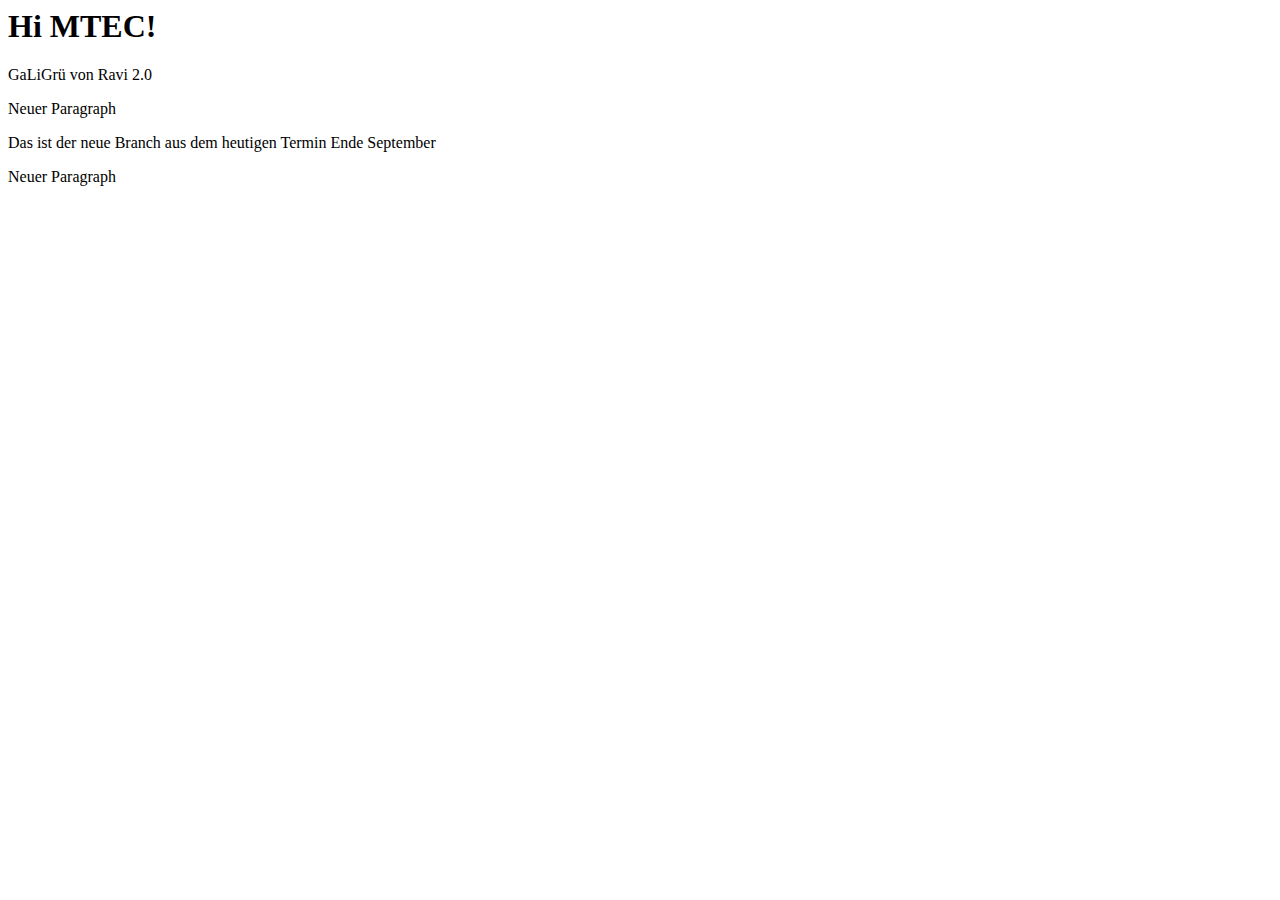
==== index.html @ e0a76511 "Merge branch 'main' into 25092023" ====
<html>
  <body>
    <h1>Hi MTEC!</h1>
    <p>GaLiGrü von Ravi 2.0</p>
    <p>Neuer Paragraph</p>
    
    <p>Das ist der neue Branch aus dem heutigen Termin Ende September</p>

    <p>Neuer Paragraph</p>

  </body>
</html>
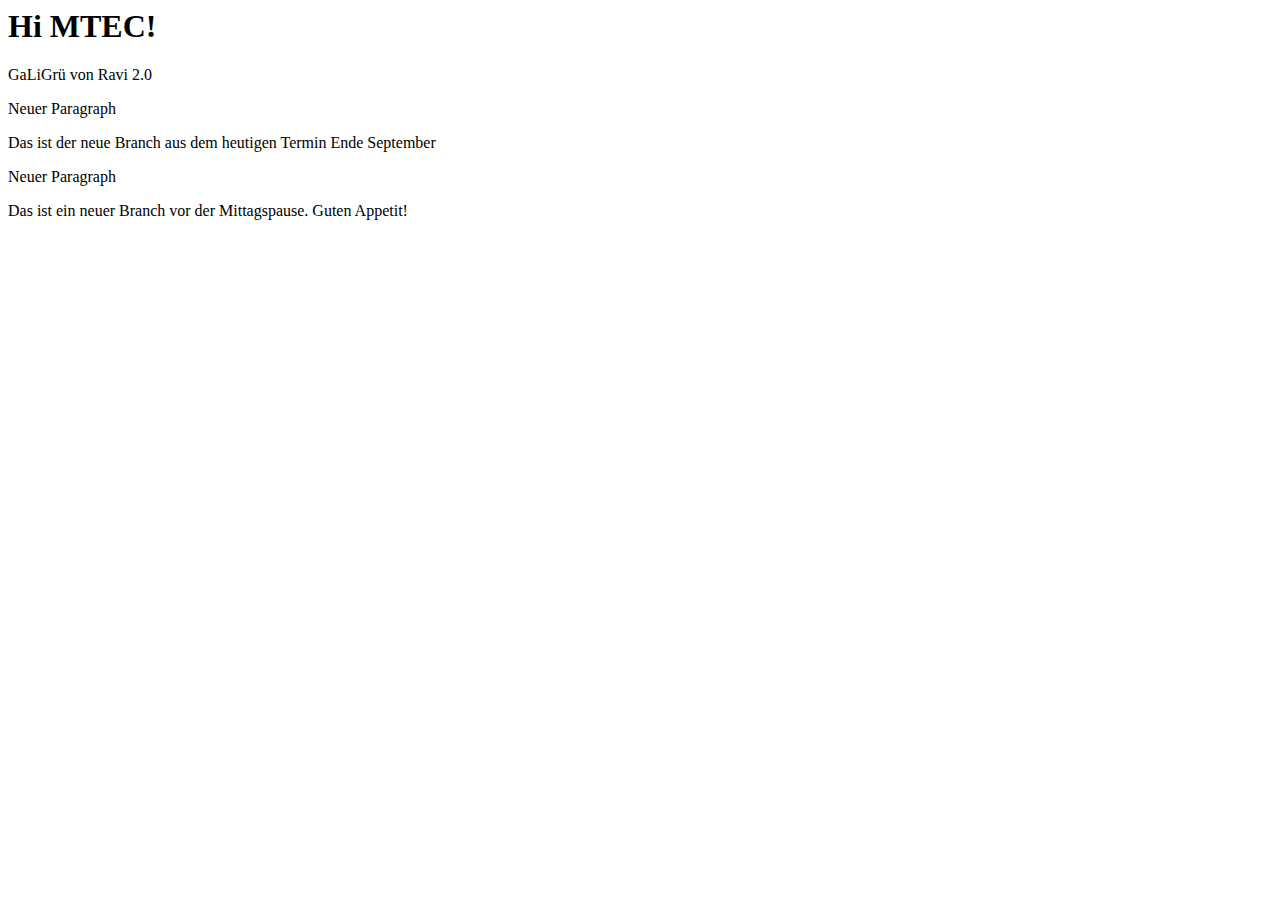
==== commit d9acca06: "add guten appetit" ====
--- a/index.html
+++ b/index.html
@@ -3,10 +3,11 @@
     <h1>Hi MTEC!</h1>
     <p>GaLiGrü von Ravi 2.0</p>
     <p>Neuer Paragraph</p>
-    
+
     <p>Das ist der neue Branch aus dem heutigen Termin Ende September</p>
 
     <p>Neuer Paragraph</p>
 
+    <p>Das ist ein neuer Branch vor der Mittagspause. Guten Appetit!</p>
   </body>
 </html>
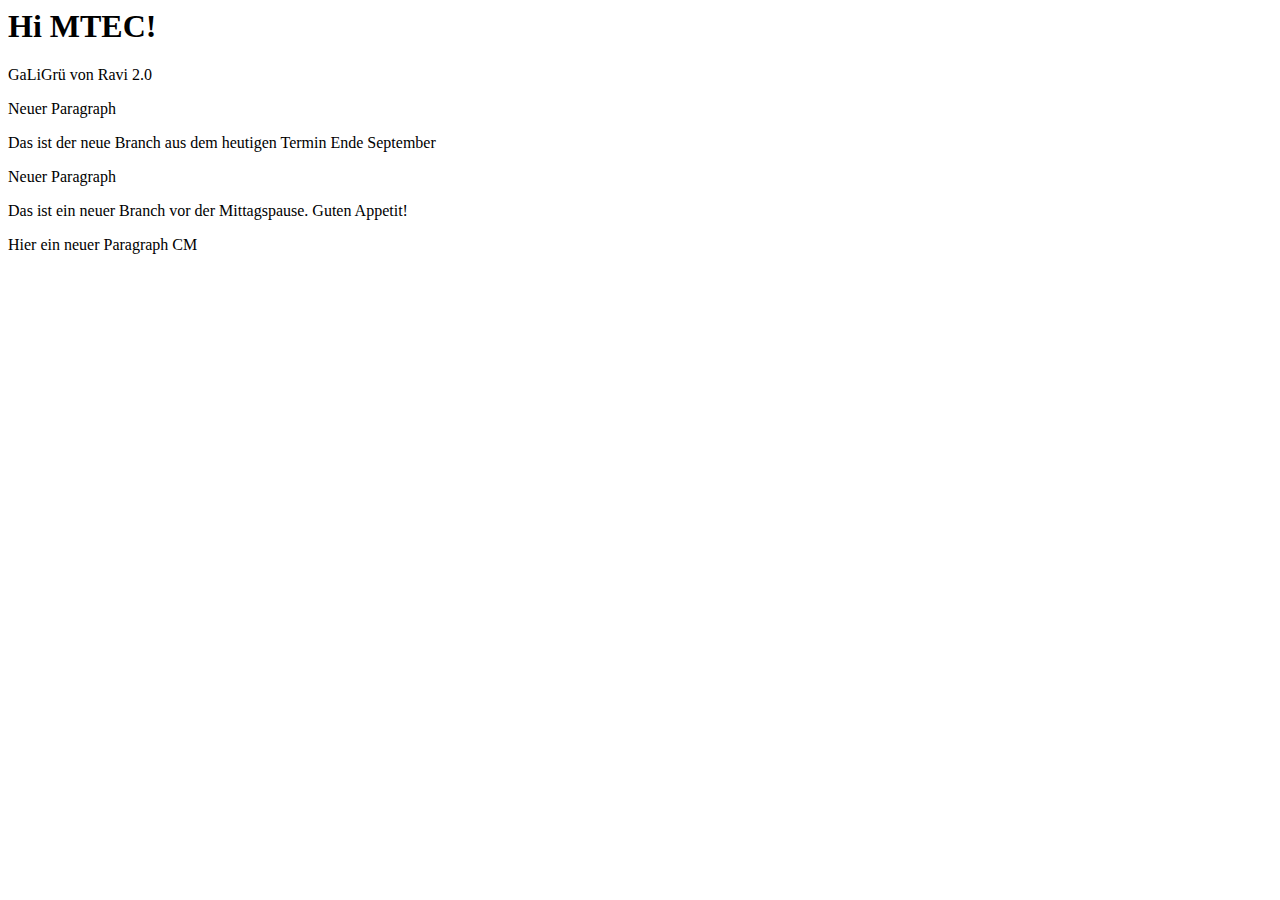
==== commit 7fb6cdd1: "added paragraph" ====
--- a/index.html
+++ b/index.html
@@ -9,5 +9,7 @@
     <p>Neuer Paragraph</p>
 
     <p>Das ist ein neuer Branch vor der Mittagspause. Guten Appetit!</p>
+
+    <p>Hier ein neuer Paragraph CM</p>
   </body>
 </html>
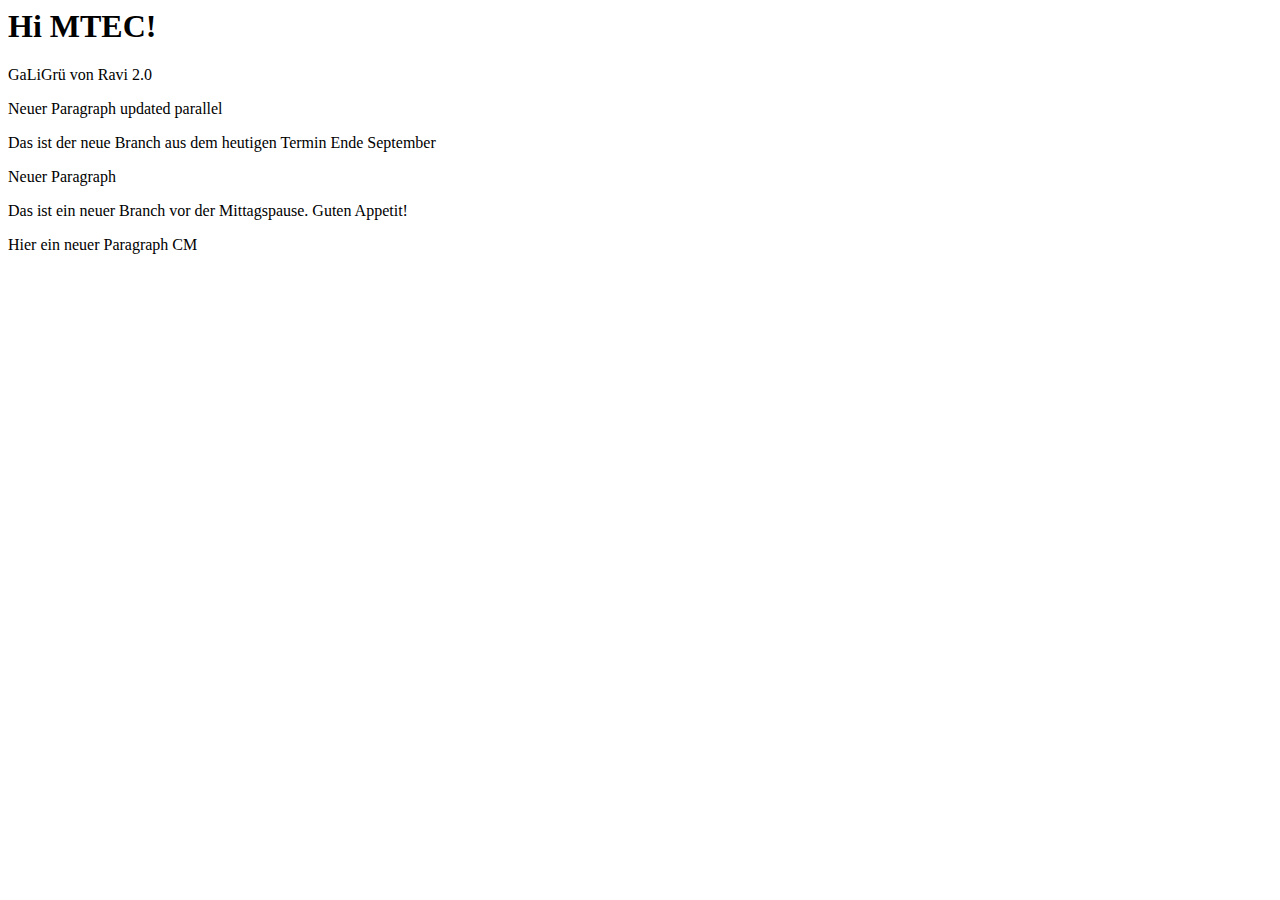
==== commit 7bda5ecd: "add parallel update to paragraph" ====
--- a/index.html
+++ b/index.html
@@ -2,7 +2,7 @@
   <body>
     <h1>Hi MTEC!</h1>
     <p>GaLiGrü von Ravi 2.0</p>
-    <p>Neuer Paragraph</p>
+    <p>Neuer Paragraph updated parallel</p>
 
     <p>Das ist der neue Branch aus dem heutigen Termin Ende September</p>
 
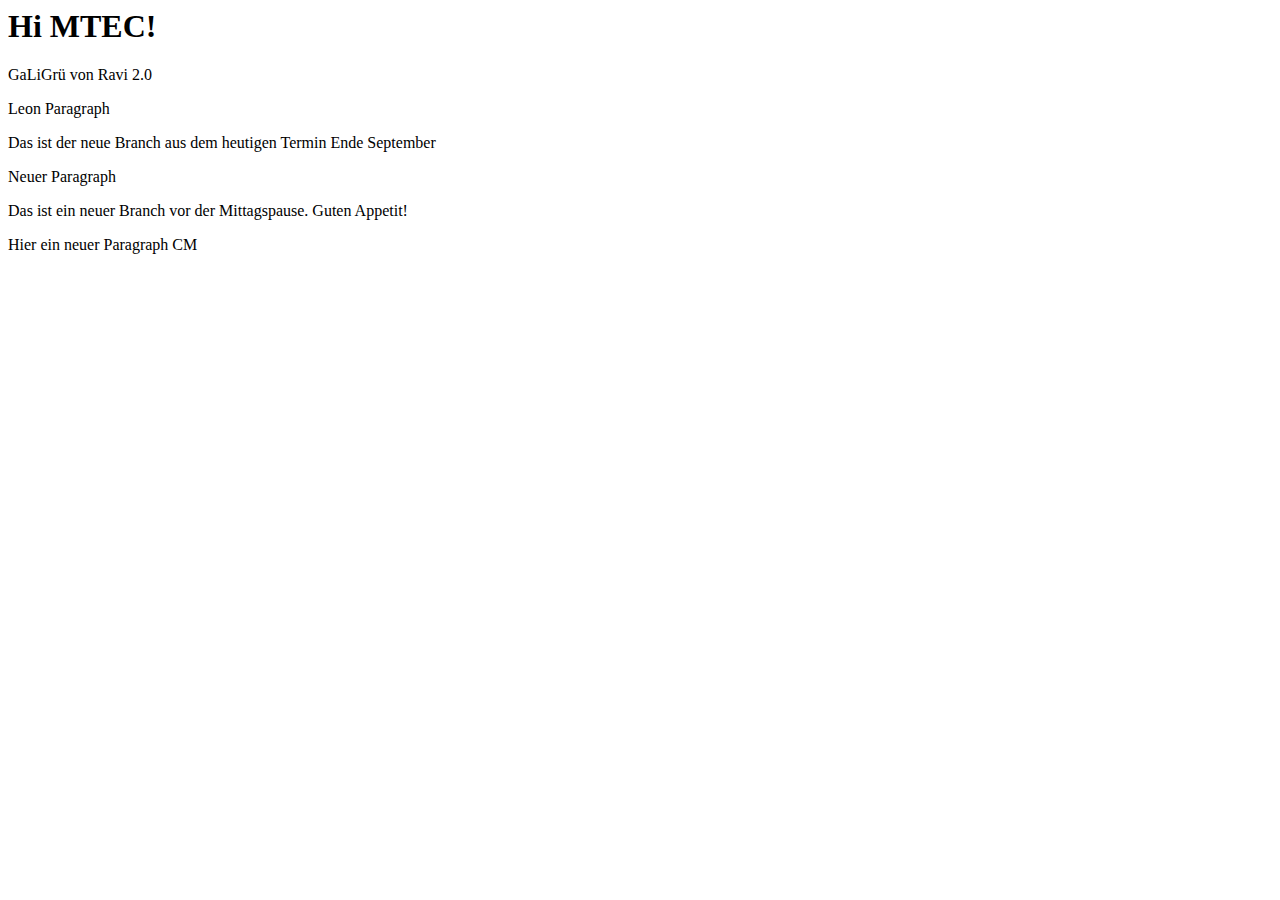
==== commit cfdc7a7c: "Leon chanegd paragraph" ====
--- a/index.html
+++ b/index.html
@@ -2,7 +2,7 @@
   <body>
     <h1>Hi MTEC!</h1>
     <p>GaLiGrü von Ravi 2.0</p>
-    <p>Neuer Paragraph updated parallel</p>
+    <p class="Leon">Leon Paragraph</p>
 
     <p>Das ist der neue Branch aus dem heutigen Termin Ende September</p>
 
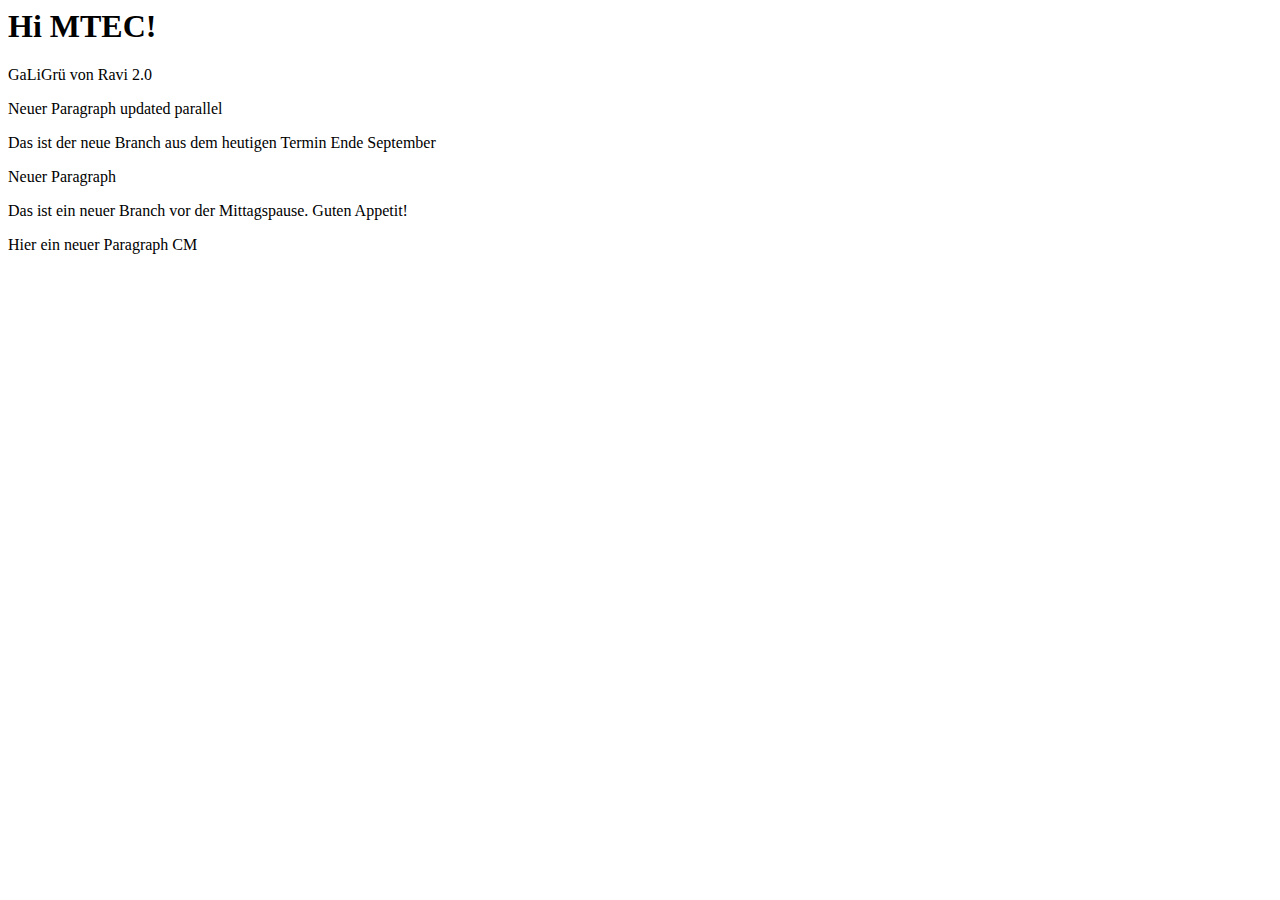
==== commit 5bd9cc44: "Merge pull request #11 from LeonStechmann/paralleles-update" ====
--- a/index.html
+++ b/index.html
@@ -2,7 +2,7 @@
   <body>
     <h1>Hi MTEC!</h1>
     <p>GaLiGrü von Ravi 2.0</p>
-    <p class="Leon">Leon Paragraph</p>
+    <p>Neuer Paragraph updated parallel</p>
 
     <p>Das ist der neue Branch aus dem heutigen Termin Ende September</p>
 
